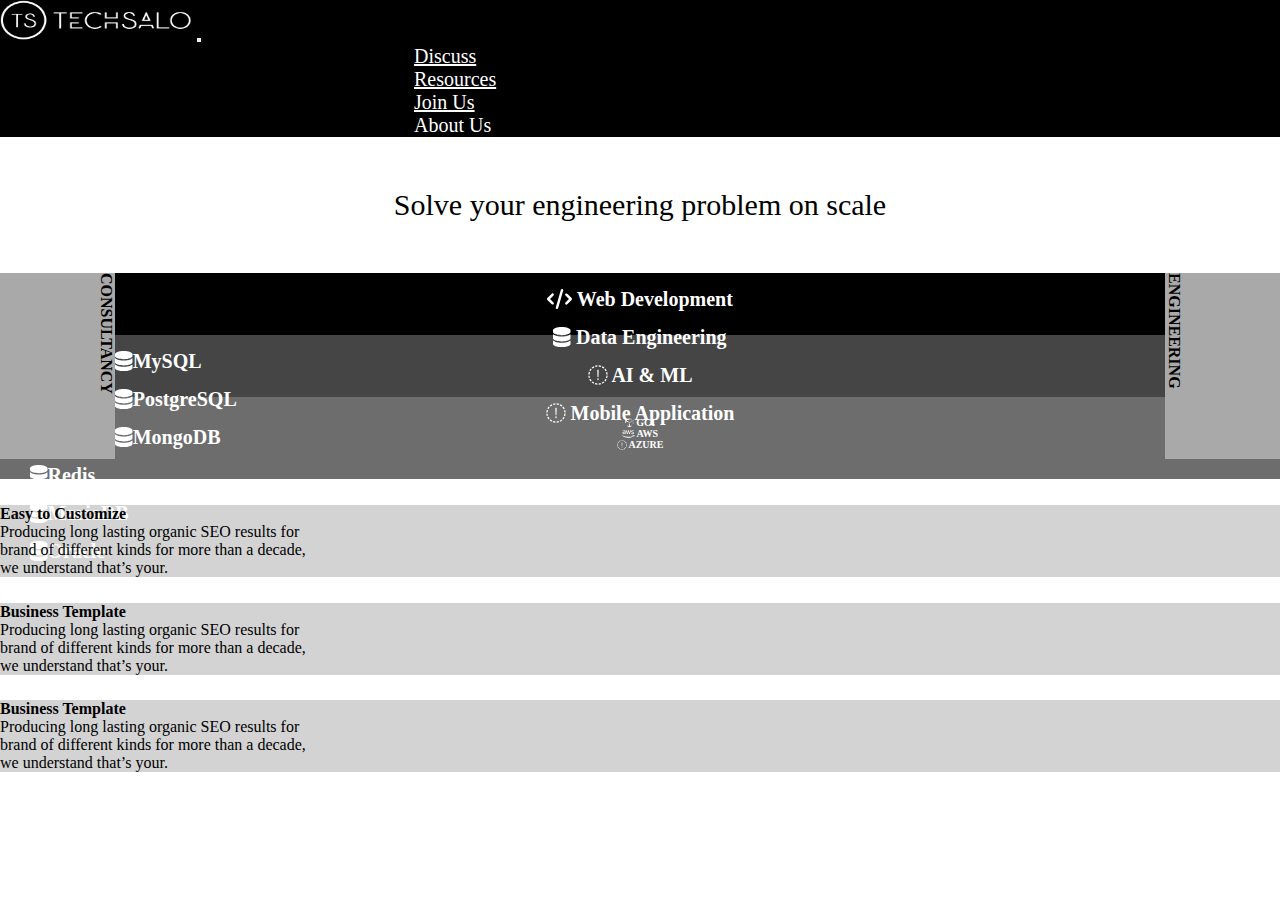
==== index.html @ 3ab92107 "index update" ====
<!doctype html>
<html lang="en">
  <head>
    <meta charset="utf-8">
    <meta name="viewport" content="width=device-width, initial-scale=1">
    <title>Techsalo Infotech</title>
    <link href="https://cdn.jsdelivr.net/npm/bootstrap@5.2.2/dist/css/bootstrap.min.css" rel="stylesheet" integrity="sha384-Zenh87qX5JnK2Jl0vWa8Ck2rdkQ2Bzep5IDxbcnCeuOxjzrPF/et3URy9Bv1WTRi" crossorigin="anonymous">
    <link rel="stylesheet" type="text/css" href="css/style.css">
    <link rel="stylesheet" type="text/css" href="css/all.min.css">
    <link rel="stylesheet" type="text/css" href="css/solid.min.css">
    <link rel="stylesheet" type="text/css" href="css/brands.min.css">
    <link rel="stylesheet" type="text/css" href="css/fontawesome.min.css">
    <link rel="stylesheet" type="text/css" href="css/regular.min.css">
  </head>
  <body>
    <nav class="navbar navbar-expand-lg nav">
  <div class="container-fluid">
    <img src="image/techsalo-logo-white.png">
    <button class="navbar-toggler" type="button" data-bs-toggle="collapse" data-bs-target="#navbarNav" aria-controls="navbarNav" aria-expanded="false" aria-label="Toggle navigation">
      <span class="navbar-toggler-icon"></span>
    </button>
    <div class="collapse navbar-collapse" id="navbarNav">
      <ul class="navbar-nav">
        <li class="nav-item">
          <a class="nav-link active" aria-current="page" href="#">Discuss</a>
        </li>
        <li class="nav-item">
          <a class="nav-link active" href="#">Resources</a>
        </li>
        <li class="nav-item">
          <a class="nav-link active" href="#">Join Us</a>
        </li>
        <li class="nav-item">
          <a class="nav-link active">About Us</a>
        </li>
      </ul>
    </div>
  </div>
</nav>
<div class="container tagline">
  <div class="row">
    <div class="col-lg-12 col-md-12 col-sm-12">
      <p>Solve your engineering problem on scale</p>
    </div>
    
  </div>
  
</div>
<!-- <div class="container">
  <div class="row">
    <div class="col-lg-12 col-md-12 col-sm-12">
      
    </div>
  </div>
</div> -->
<div class="flex">
  <h4>CONSULTANCY</h4>
  
</div>
<div class="flex1">
  <h4>ENGINEERING</h4>
</div>

<div class="container dev">
  <div class="row">
    <div class="col-lg-3 col-md-6 col-sm-12">
      <h5><i class="fa-solid fa-code"></i> Web Development</h5>
      <p></p>
      
    </div>
    <div class="col-lg-3 col-md-6 col-sm-12">
      <h5><i class="fa-solid fa-database"></i> Data Engineering</h5>
      <p></p>
      
    </div>
    <div class="col-lg-3 col-md-6 col-sm-12">
      <h5><i class="fa-sharp fa-solid fa-brain-circuit"></i> AI & ML</h5>
      <p></p>
      
    </div>
    <div class="col-lg-3 col-md-6 col-sm-12">
      <h5><i class="fa-solid fa-browser"></i> Mobile Application</h5>
      <p></p>
      
    </div>
  </div>
  
</div>
<div class="container data">
  <div class="row">
    <div class="col-lg-2 col-md-6 col-sm-12">
      <h5><i class="fa-solid fa-database"></i>MySQL</h5>
      
    </div>
    <div class="col-lg-2 col-md-6 col-sm-12">
      <h5><i class="fa-solid fa-database"></i>PostgreSQL</h5>
      
      
    </div>
    <div class="col-lg-2 col-md-6 col-sm-12">
      <h5><i class="fa-solid fa-database"></i>MongoDB</h5>
      
      
    </div>
    <div class="col-lg-2 col-md-6 col-sm-12">
      <h5><i class="fa-solid fa-database"></i>Redis</h5>
      
      
    </div>
    <div class="col-lg-2 col-md-6 col-sm-12">
      <h5><i class="fa-solid fa-database"></i>MariaDB</h5>
      
      
    </div>
    <div class="col-lg-2 col-md-6 col-sm-12">
      <h5><i class="fa-solid fa-database"></i>Oracle</h5>
      
      
    </div>
  </div>
  
</div>
<div class="container soft">
  <div class="row">
    <div class="col-lg-4 col-md-6 col-sm-12">
      <h5><i class="fa-brands fa-uncharted"></i> GCI</h5>
      
    </div>
    <div class="col-lg-4 col-md-6 col-sm-12">
      <h5><i class="fa-brands fa-aws"></i> AWS</h5>
      
    </div>
    <div class="col-lg-4 col-md-6 col-sm-12">
      <h5><i class="fa-solid fa-treasure-chest"></i> AZURE</h5>
      
    </div>
  </div>
</div>
<!-- <div class="container-fluid item">
  <div class="row">
    <div class="col-lg-3 col-md-6 col-sm-12">
      <p>techsalo</p>
      
    </div>
    <div class="col-lg-3 col-md-6 col-sm-12">
      <p>techsalo</p>
      
    </div>
    <div class="col-lg-3 col-md-6 col-sm-12">
      <p>techsalo</p>
      
    </div>
    <div class="col-lg-3 col-md-6 col-sm-12">
      <p>techsalo</p>
      
    </div>
    
  </div>
  
</div> -->
<!-- <div class="container-fluid">
  <div class="row">
    <div class="col-lg-4 col-mg-6 col-sm-12" class="item">
      <div class="item"></div>
      
    </div>
    <div class="col-lg-4 col-mg-6 col-sm-12" class="item">
      <div class="item"></div>
      
    </div>
    <div class="col-lg-4 col-mg-6 col-sm-12" class="item">
      <div class="item"></div>
      
      
    </div>
  </div>
  
</div> -->
 <div class="row featured-bg">
          <div class="col-lg-4 col-md-6 col-sm-12 p-0">
            <div class="feature-item featured-border1">
               <div class="feature-icon float-left">
                 <i class="lni-coffee-cup"></i>
               </div>
               <div class="feature-info float-left">
                 <h4>Easy to Customize</h4>
                 <p>Producing long lasting organic SEO results for <br> brand of different kinds for more than a decade,<br> we understand that’s your.</p>
               </div>
            </div>
          </div>
          <div class="col-lg-4 col-md-6 col-sm-12 p-0">
            <div class="feature-item featured-border2">
               <div class="feature-icon float-left">
                 <i class="lni-briefcase"></i>
               </div>
               <div class="feature-info float-left">
                 <h4>Business Template</h4>
                 <p>Producing long lasting organic SEO results for <br> brand of different kinds for more than a decade,<br> we understand that’s your.</p>
               </div>
            </div>
          </div>
          <div class="col-lg-4 col-md-6 col-sm-12 p-0">
            <div class="feature-item featured-border2">
               <div class="feature-icon float-left">
                 <i class="lni-briefcase"></i>
               </div>
               <div class="feature-info float-left">
                 <h4>Business Template</h4>
                 <p>Producing long lasting organic SEO results for <br> brand of different kinds for more than a decade,<br> we understand that’s your.</p>
               </div>
            </div>
          </div>

 <!-- <div class="container">
  <div class="row">
    <div class="col-lg-4 col-mg-6 col-sm-12" class="item">
      <div class="item"><h2><i class="fa-solid fa-laptop-code"></i></h2>
      <h3>WEB <br><span style="color:gray;">DESIGN</span></h3>
      <p>Vero amet vero eos kasd justo ipsum diam sed elitr</p></div>
      
    </div>
    <div class="col-lg-4 col-mg-6 col-sm-12" class="item">
      <div class="item"><h2><i class="fa-solid fa-code"></i></h2>
      <h3>WEB <span style="color:gray;">DEVELOPMENT</span></h3>
      <p>Vero amet vero eos kasd justo ipsum diam sed elitr</p></div>
      
    </div>
    <div class="col-lg-4 col-mg-6 col-sm-12" class="item">
      <div class="item"><h2><i class="fa-solid fa-envelope-open-text"></i></h2>
      <h3> DIGITAL <span style="color:gray;">MARKETING</span></h3>
      <p>Vero amet vero eos kasd justo ipsum diam sed elitr</p></div>
      
    </div>
  </div>
</div>
 -->
    <script src="https://cdn.jsdelivr.net/npm/bootstrap@5.2.2/dist/js/bootstrap.bundle.min.js" integrity="sha384-OERcA2EqjJCMA+/3y+gxIOqMEjwtxJY7qPCqsdltbNJuaOe923+mo//f6V8Qbsw3" crossorigin="anonymous"></script>
    <script src="js/all.min.js"></script>
    <script src="js/solid.min.js"></script>
    <script src="js/regular.min.js"></script>
    <script src="js/fontawesome.min.js"></script>
    <script src="js/brands.min.js"></script>
  </body>
</html>
---- css/style.css ----
*{
	margin: 0;
	padding: 0;
}
.nav{
	
	background-color: black;
	font-size: 20px;
}
.nav ul{
	margin-left: 30%;
}
.nav ul li{
	padding-left: 30px;

}
.nav-link{
	color: white!important;
}
.nav img{
	height: 40px;
	width: 15%;
}
.tagline p{
	text-align: center;
	margin-top: 4%;
	font-size: 30px;
}
.dev{
	margin-top: 4%;
	background-color: black;
	height: 62px;
	color: white;
}
.dev h5{
	padding-top: 15px;
	text-align: center;
	font-size: 20px;
}
.data{
	background-color: #454545;
	height: 62px;
}
.data h5{
	color: white;
	/*text-align: center;*/
	padding-top: 15px;
	padding-left: 30px;
	font-size: 20px;
}
.soft{
	background-color: #6D6D6D;
	height: 62px;
	/*margin-top: 2%;*/
	padding-top: 20px;
}
.soft h5{
	text-align: center;
	font-size: 10px;
	color: white;
	padding-left: 50px;


}
/*.item{
	background-color: #F4F5F8;
	height: 200px;
	width: 100%;
	margin-top: 2%;
	background-color: gray;
	border-radius: 5%;
}*/
.feature-item{
	margin-top: 2%;
	background-color: lightgray;
}
.flex{
	float: left;
	background-color: darkgrey;
	margin-top: 4%;
	height: 186px;
	width: 9%;	
}
.flex h4{
	writing-mode: vertical-lr;
	float: right;

}
.flex1{
	float: right;
	background-color: darkgrey;
	margin-top: 4%;
	height: 186px;
	width: 9%;

}
.flex1 h4{
	writing-mode: vertical-rl;
	text-align: center;

}
---- css/solid.min.css ----
/*!
 * Font Awesome Free 6.2.0 by @fontawesome - https://fontawesome.com
 * License - https://fontawesome.com/license/free (Icons: CC BY 4.0, Fonts: SIL OFL 1.1, Code: MIT License)
 * Copyright 2022 Fonticons, Inc.
 */
:host,:root{--fa-style-family-classic:"Font Awesome 6 Free";--fa-font-solid:normal 900 1em/1 "Font Awesome 6 Free"}@font-face{font-family:"Font Awesome 6 Free";font-style:normal;font-weight:900;font-display:block;src:url(../webfonts/fa-solid-900.woff2) format("woff2"),url(../webfonts/fa-solid-900.ttf) format("truetype")}.fa-solid,.fas{font-weight:900}
---- css/brands.min.css ----
/*!
 * Font Awesome Free 6.1.2 by @fontawesome - https://fontawesome.com
 * License - https://fontawesome.com/license/free (Icons: CC BY 4.0, Fonts: SIL OFL 1.1, Code: MIT License)
 * Copyright 2022 Fonticons, Inc.
 */
:host,:root{--fa-font-brands:normal 400 1em/1 "Font Awesome 6 Brands"}@font-face{font-family:"Font Awesome 6 Brands";font-style:normal;font-weight:400;font-display:block;src:url(../webfonts/fa-brands-400.woff2) format("woff2"),url(../webfonts/fa-brands-400.ttf) format("truetype")}.fa-brands,.fab{font-family:"Font Awesome 6 Brands";font-weight:400}.fa-42-group:before,.fa-innosoft:before{content:"\e080"}.fa-500px:before{content:"\f26e"}.fa-accessible-icon:before{content:"\f368"}.fa-accusoft:before{content:"\f369"}.fa-adn:before{content:"\f170"}.fa-adversal:before{content:"\f36a"}.fa-affiliatetheme:before{content:"\f36b"}.fa-airbnb:before{content:"\f834"}.fa-algolia:before{content:"\f36c"}.fa-alipay:before{content:"\f642"}.fa-amazon:before{content:"\f270"}.fa-amazon-pay:before{content:"\f42c"}.fa-amilia:before{content:"\f36d"}.fa-android:before{content:"\f17b"}.fa-angellist:before{content:"\f209"}.fa-angrycreative:before{content:"\f36e"}.fa-angular:before{content:"\f420"}.fa-app-store:before{content:"\f36f"}.fa-app-store-ios:before{content:"\f370"}.fa-apper:before{content:"\f371"}.fa-apple:before{content:"\f179"}.fa-apple-pay:before{content:"\f415"}.fa-artstation:before{content:"\f77a"}.fa-asymmetrik:before{content:"\f372"}.fa-atlassian:before{content:"\f77b"}.fa-audible:before{content:"\f373"}.fa-autoprefixer:before{content:"\f41c"}.fa-avianex:before{content:"\f374"}.fa-aviato:before{content:"\f421"}.fa-aws:before{content:"\f375"}.fa-bandcamp:before{content:"\f2d5"}.fa-battle-net:before{content:"\f835"}.fa-behance:before{content:"\f1b4"}.fa-bilibili:before{content:"\e3d9"}.fa-bimobject:before{content:"\f378"}.fa-bitbucket:before{content:"\f171"}.fa-bitcoin:before{content:"\f379"}.fa-bity:before{content:"\f37a"}.fa-black-tie:before{content:"\f27e"}.fa-blackberry:before{content:"\f37b"}.fa-blogger:before{content:"\f37c"}.fa-blogger-b:before{content:"\f37d"}.fa-bluetooth:before{content:"\f293"}.fa-bluetooth-b:before{content:"\f294"}.fa-bootstrap:before{content:"\f836"}.fa-bots:before{content:"\e340"}.fa-btc:before{content:"\f15a"}.fa-buffer:before{content:"\f837"}.fa-buromobelexperte:before{content:"\f37f"}.fa-buy-n-large:before{content:"\f8a6"}.fa-buysellads:before{content:"\f20d"}.fa-canadian-maple-leaf:before{content:"\f785"}.fa-cc-amazon-pay:before{content:"\f42d"}.fa-cc-amex:before{content:"\f1f3"}.fa-cc-apple-pay:before{content:"\f416"}.fa-cc-diners-club:before{content:"\f24c"}.fa-cc-discover:before{content:"\f1f2"}.fa-cc-jcb:before{content:"\f24b"}.fa-cc-mastercard:before{content:"\f1f1"}.fa-cc-paypal:before{content:"\f1f4"}.fa-cc-stripe:before{content:"\f1f5"}.fa-cc-visa:before{content:"\f1f0"}.fa-centercode:before{content:"\f380"}.fa-centos:before{content:"\f789"}.fa-chrome:before{content:"\f268"}.fa-chromecast:before{content:"\f838"}.fa-cloudflare:before{content:"\e07d"}.fa-cloudscale:before{content:"\f383"}.fa-cloudsmith:before{content:"\f384"}.fa-cloudversify:before{content:"\f385"}.fa-cmplid:before{content:"\e360"}.fa-codepen:before{content:"\f1cb"}.fa-codiepie:before{content:"\f284"}.fa-confluence:before{content:"\f78d"}.fa-connectdevelop:before{content:"\f20e"}.fa-contao:before{content:"\f26d"}.fa-cotton-bureau:before{content:"\f89e"}.fa-cpanel:before{content:"\f388"}.fa-creative-commons:before{content:"\f25e"}.fa-creative-commons-by:before{content:"\f4e7"}.fa-creative-commons-nc:before{content:"\f4e8"}.fa-creative-commons-nc-eu:before{content:"\f4e9"}.fa-creative-commons-nc-jp:before{content:"\f4ea"}.fa-creative-commons-nd:before{content:"\f4eb"}.fa-creative-commons-pd:before{content:"\f4ec"}.fa-creative-commons-pd-alt:before{content:"\f4ed"}.fa-creative-commons-remix:before{content:"\f4ee"}.fa-creative-commons-sa:before{content:"\f4ef"}.fa-creative-commons-sampling:before{content:"\f4f0"}.fa-creative-commons-sampling-plus:before{content:"\f4f1"}.fa-creative-commons-share:before{content:"\f4f2"}.fa-creative-commons-zero:before{content:"\f4f3"}.fa-critical-role:before{content:"\f6c9"}.fa-css3:before{content:"\f13c"}.fa-css3-alt:before{content:"\f38b"}.fa-cuttlefish:before{content:"\f38c"}.fa-d-and-d:before{content:"\f38d"}.fa-d-and-d-beyond:before{content:"\f6ca"}.fa-dailymotion:before{content:"\e052"}.fa-dashcube:before{content:"\f210"}.fa-deezer:before{content:"\e077"}.fa-delicious:before{content:"\f1a5"}.fa-deploydog:before{content:"\f38e"}.fa-deskpro:before{content:"\f38f"}.fa-dev:before{content:"\f6cc"}.fa-deviantart:before{content:"\f1bd"}.fa-dhl:before{content:"\f790"}.fa-diaspora:before{content:"\f791"}.fa-digg:before{content:"\f1a6"}.fa-digital-ocean:before{content:"\f391"}.fa-discord:before{content:"\f392"}.fa-discourse:before{content:"\f393"}.fa-dochub:before{content:"\f394"}.fa-docker:before{content:"\f395"}.fa-draft2digital:before{content:"\f396"}.fa-dribbble:before{content:"\f17d"}.fa-dropbox:before{content:"\f16b"}.fa-drupal:before{content:"\f1a9"}.fa-dyalog:before{content:"\f399"}.fa-earlybirds:before{content:"\f39a"}.fa-ebay:before{content:"\f4f4"}.fa-edge:before{content:"\f282"}.fa-edge-legacy:before{content:"\e078"}.fa-elementor:before{content:"\f430"}.fa-ello:before{content:"\f5f1"}.fa-ember:before{content:"\f423"}.fa-empire:before{content:"\f1d1"}.fa-envira:before{content:"\f299"}.fa-erlang:before{content:"\f39d"}.fa-ethereum:before{content:"\f42e"}.fa-etsy:before{content:"\f2d7"}.fa-evernote:before{content:"\f839"}.fa-expeditedssl:before{content:"\f23e"}.fa-facebook:before{content:"\f09a"}.fa-facebook-f:before{content:"\f39e"}.fa-facebook-messenger:before{content:"\f39f"}.fa-fantasy-flight-games:before{content:"\f6dc"}.fa-fedex:before{content:"\f797"}.fa-fedora:before{content:"\f798"}.fa-figma:before{content:"\f799"}.fa-firefox:before{content:"\f269"}.fa-firefox-browser:before{content:"\e007"}.fa-first-order:before{content:"\f2b0"}.fa-first-order-alt:before{content:"\f50a"}.fa-firstdraft:before{content:"\f3a1"}.fa-flickr:before{content:"\f16e"}.fa-flipboard:before{content:"\f44d"}.fa-fly:before{content:"\f417"}.fa-font-awesome-flag:before,.fa-font-awesome-logo-full:before,.fa-font-awesome:before{content:"\f2b4"}.fa-fonticons:before{content:"\f280"}.fa-fonticons-fi:before{content:"\f3a2"}.fa-fort-awesome:before{content:"\f286"}.fa-fort-awesome-alt:before{content:"\f3a3"}.fa-forumbee:before{content:"\f211"}.fa-foursquare:before{content:"\f180"}.fa-free-code-camp:before{content:"\f2c5"}.fa-freebsd:before{content:"\f3a4"}.fa-fulcrum:before{content:"\f50b"}.fa-galactic-republic:before{content:"\f50c"}.fa-galactic-senate:before{content:"\f50d"}.fa-get-pocket:before{content:"\f265"}.fa-gg:before{content:"\f260"}.fa-gg-circle:before{content:"\f261"}.fa-git:before{content:"\f1d3"}.fa-git-alt:before{content:"\f841"}.fa-github:before{content:"\f09b"}.fa-github-alt:before{content:"\f113"}.fa-gitkraken:before{content:"\f3a6"}.fa-gitlab:before{content:"\f296"}.fa-gitter:before{content:"\f426"}.fa-glide:before{content:"\f2a5"}.fa-glide-g:before{content:"\f2a6"}.fa-gofore:before{content:"\f3a7"}.fa-golang:before{content:"\e40f"}.fa-goodreads:before{content:"\f3a8"}.fa-goodreads-g:before{content:"\f3a9"}.fa-google:before{content:"\f1a0"}.fa-google-drive:before{content:"\f3aa"}.fa-google-pay:before{content:"\e079"}.fa-google-play:before{content:"\f3ab"}.fa-google-plus:before{content:"\f2b3"}.fa-google-plus-g:before{content:"\f0d5"}.fa-google-wallet:before{content:"\f1ee"}.fa-gratipay:before{content:"\f184"}.fa-grav:before{content:"\f2d6"}.fa-gripfire:before{content:"\f3ac"}.fa-grunt:before{content:"\f3ad"}.fa-guilded:before{content:"\e07e"}.fa-gulp:before{content:"\f3ae"}.fa-hacker-news:before{content:"\f1d4"}.fa-hackerrank:before{content:"\f5f7"}.fa-hashnode:before{content:"\e499"}.fa-hips:before{content:"\f452"}.fa-hire-a-helper:before{content:"\f3b0"}.fa-hive:before{content:"\e07f"}.fa-hooli:before{content:"\f427"}.fa-hornbill:before{content:"\f592"}.fa-hotjar:before{content:"\f3b1"}.fa-houzz:before{content:"\f27c"}.fa-html5:before{content:"\f13b"}.fa-hubspot:before{content:"\f3b2"}.fa-ideal:before{content:"\e013"}.fa-imdb:before{content:"\f2d8"}.fa-instagram:before{content:"\f16d"}.fa-instalod:before{content:"\e081"}.fa-intercom:before{content:"\f7af"}.fa-internet-explorer:before{content:"\f26b"}.fa-invision:before{content:"\f7b0"}.fa-ioxhost:before{content:"\f208"}.fa-itch-io:before{content:"\f83a"}.fa-itunes:before{content:"\f3b4"}.fa-itunes-note:before{content:"\f3b5"}.fa-java:before{content:"\f4e4"}.fa-jedi-order:before{content:"\f50e"}.fa-jenkins:before{content:"\f3b6"}.fa-jira:before{content:"\f7b1"}.fa-joget:before{content:"\f3b7"}.fa-joomla:before{content:"\f1aa"}.fa-js:before{content:"\f3b8"}.fa-jsfiddle:before{content:"\f1cc"}.fa-kaggle:before{content:"\f5fa"}.fa-keybase:before{content:"\f4f5"}.fa-keycdn:before{content:"\f3ba"}.fa-kickstarter:before{content:"\f3bb"}.fa-kickstarter-k:before{content:"\f3bc"}.fa-korvue:before{content:"\f42f"}.fa-laravel:before{content:"\f3bd"}.fa-lastfm:before{content:"\f202"}.fa-leanpub:before{content:"\f212"}.fa-less:before{content:"\f41d"}.fa-line:before{content:"\f3c0"}.fa-linkedin:before{content:"\f08c"}.fa-linkedin-in:before{content:"\f0e1"}.fa-linode:before{content:"\f2b8"}.fa-linux:before{content:"\f17c"}.fa-lyft:before{content:"\f3c3"}.fa-magento:before{content:"\f3c4"}.fa-mailchimp:before{content:"\f59e"}.fa-mandalorian:before{content:"\f50f"}.fa-markdown:before{content:"\f60f"}.fa-mastodon:before{content:"\f4f6"}.fa-maxcdn:before{content:"\f136"}.fa-mdb:before{content:"\f8ca"}.fa-medapps:before{content:"\f3c6"}.fa-medium-m:before,.fa-medium:before{content:"\f23a"}.fa-medrt:before{content:"\f3c8"}.fa-meetup:before{content:"\f2e0"}.fa-megaport:before{content:"\f5a3"}.fa-mendeley:before{content:"\f7b3"}.fa-meta:before{content:"\e49b"}.fa-microblog:before{content:"\e01a"}.fa-microsoft:before{content:"\f3ca"}.fa-mix:before{content:"\f3cb"}.fa-mixcloud:before{content:"\f289"}.fa-mixer:before{content:"\e056"}.fa-mizuni:before{content:"\f3cc"}.fa-modx:before{content:"\f285"}.fa-monero:before{content:"\f3d0"}.fa-napster:before{content:"\f3d2"}.fa-neos:before{content:"\f612"}.fa-nfc-directional:before{content:"\e530"}.fa-nfc-symbol:before{content:"\e531"}.fa-nimblr:before{content:"\f5a8"}.fa-node:before{content:"\f419"}.fa-node-js:before{content:"\f3d3"}.fa-npm:before{content:"\f3d4"}.fa-ns8:before{content:"\f3d5"}.fa-nutritionix:before{content:"\f3d6"}.fa-octopus-deploy:before{content:"\e082"}.fa-odnoklassniki:before{content:"\f263"}.fa-old-republic:before{content:"\f510"}.fa-opencart:before{content:"\f23d"}.fa-openid:before{content:"\f19b"}.fa-opera:before{content:"\f26a"}.fa-optin-monster:before{content:"\f23c"}.fa-orcid:before{content:"\f8d2"}.fa-osi:before{content:"\f41a"}.fa-padlet:before{content:"\e4a0"}.fa-page4:before{content:"\f3d7"}.fa-pagelines:before{content:"\f18c"}.fa-palfed:before{content:"\f3d8"}.fa-patreon:before{content:"\f3d9"}.fa-paypal:before{content:"\f1ed"}.fa-perbyte:before{content:"\e083"}.fa-periscope:before{content:"\f3da"}.fa-phabricator:before{content:"\f3db"}.fa-phoenix-framework:before{content:"\f3dc"}.fa-phoenix-squadron:before{content:"\f511"}.fa-php:before{content:"\f457"}.fa-pied-piper:before{content:"\f2ae"}.fa-pied-piper-alt:before{content:"\f1a8"}.fa-pied-piper-hat:before{content:"\f4e5"}.fa-pied-piper-pp:before{content:"\f1a7"}.fa-pinterest:before{content:"\f0d2"}.fa-pinterest-p:before{content:"\f231"}.fa-pix:before{content:"\e43a"}.fa-playstation:before{content:"\f3df"}.fa-product-hunt:before{content:"\f288"}.fa-pushed:before{content:"\f3e1"}.fa-python:before{content:"\f3e2"}.fa-qq:before{content:"\f1d6"}.fa-quinscape:before{content:"\f459"}.fa-quora:before{content:"\f2c4"}.fa-r-project:before{content:"\f4f7"}.fa-raspberry-pi:before{content:"\f7bb"}.fa-ravelry:before{content:"\f2d9"}.fa-react:before{content:"\f41b"}.fa-reacteurope:before{content:"\f75d"}.fa-readme:before{content:"\f4d5"}.fa-rebel:before{content:"\f1d0"}.fa-red-river:before{content:"\f3e3"}.fa-reddit:before{content:"\f1a1"}.fa-reddit-alien:before{content:"\f281"}.fa-redhat:before{content:"\f7bc"}.fa-renren:before{content:"\f18b"}.fa-replyd:before{content:"\f3e6"}.fa-researchgate:before{content:"\f4f8"}.fa-resolving:before{content:"\f3e7"}.fa-rev:before{content:"\f5b2"}.fa-rocketchat:before{content:"\f3e8"}.fa-rockrms:before{content:"\f3e9"}.fa-rust:before{content:"\e07a"}.fa-safari:before{content:"\f267"}.fa-salesforce:before{content:"\f83b"}.fa-sass:before{content:"\f41e"}.fa-schlix:before{content:"\f3ea"}.fa-screenpal:before{content:"\e570"}.fa-scribd:before{content:"\f28a"}.fa-searchengin:before{content:"\f3eb"}.fa-sellcast:before{content:"\f2da"}.fa-sellsy:before{content:"\f213"}.fa-servicestack:before{content:"\f3ec"}.fa-shirtsinbulk:before{content:"\f214"}.fa-shopify:before{content:"\e057"}.fa-shopware:before{content:"\f5b5"}.fa-simplybuilt:before{content:"\f215"}.fa-sistrix:before{content:"\f3ee"}.fa-sith:before{content:"\f512"}.fa-sitrox:before{content:"\e44a"}.fa-sketch:before{content:"\f7c6"}.fa-skyatlas:before{content:"\f216"}.fa-skype:before{content:"\f17e"}.fa-slack-hash:before,.fa-slack:before{content:"\f198"}.fa-slideshare:before{content:"\f1e7"}.fa-snapchat-ghost:before,.fa-snapchat:before{content:"\f2ab"}.fa-soundcloud:before{content:"\f1be"}.fa-sourcetree:before{content:"\f7d3"}.fa-space-awesome:before{content:"\e5ac"}.fa-speakap:before{content:"\f3f3"}.fa-speaker-deck:before{content:"\f83c"}.fa-spotify:before{content:"\f1bc"}.fa-behance-square:before,.fa-square-behance:before{content:"\f1b5"}.fa-dribbble-square:before,.fa-square-dribbble:before{content:"\f397"}.fa-facebook-square:before,.fa-square-facebook:before{content:"\f082"}.fa-square-font-awesome:before{content:"\e5ad"}.fa-font-awesome-alt:before,.fa-square-font-awesome-stroke:before{content:"\f35c"}.fa-git-square:before,.fa-square-git:before{content:"\f1d2"}.fa-github-square:before,.fa-square-github:before{content:"\f092"}.fa-gitlab-square:before,.fa-square-gitlab:before{content:"\e5ae"}.fa-google-plus-square:before,.fa-square-google-plus:before{content:"\f0d4"}.fa-hacker-news-square:before,.fa-square-hacker-news:before{content:"\f3af"}.fa-instagram-square:before,.fa-square-instagram:before{content:"\e055"}.fa-js-square:before,.fa-square-js:before{content:"\f3b9"}.fa-lastfm-square:before,.fa-square-lastfm:before{content:"\f203"}.fa-odnoklassniki-square:before,.fa-square-odnoklassniki:before{content:"\f264"}.fa-pied-piper-square:before,.fa-square-pied-piper:before{content:"\e01e"}.fa-pinterest-square:before,.fa-square-pinterest:before{content:"\f0d3"}.fa-reddit-square:before,.fa-square-reddit:before{content:"\f1a2"}.fa-snapchat-square:before,.fa-square-snapchat:before{content:"\f2ad"}.fa-square-steam:before,.fa-steam-square:before{content:"\f1b7"}.fa-square-tumblr:before,.fa-tumblr-square:before{content:"\f174"}.fa-square-twitter:before,.fa-twitter-square:before{content:"\f081"}.fa-square-viadeo:before,.fa-viadeo-square:before{content:"\f2aa"}.fa-square-vimeo:before,.fa-vimeo-square:before{content:"\f194"}.fa-square-whatsapp:before,.fa-whatsapp-square:before{content:"\f40c"}.fa-square-xing:before,.fa-xing-square:before{content:"\f169"}.fa-square-youtube:before,.fa-youtube-square:before{content:"\f431"}.fa-squarespace:before{content:"\f5be"}.fa-stack-exchange:before{content:"\f18d"}.fa-stack-overflow:before{content:"\f16c"}.fa-stackpath:before{content:"\f842"}.fa-staylinked:before{content:"\f3f5"}.fa-steam:before{content:"\f1b6"}.fa-steam-symbol:before{content:"\f3f6"}.fa-sticker-mule:before{content:"\f3f7"}.fa-strava:before{content:"\f428"}.fa-stripe:before{content:"\f429"}.fa-stripe-s:before{content:"\f42a"}.fa-studiovinari:before{content:"\f3f8"}.fa-stumbleupon:before{content:"\f1a4"}.fa-stumbleupon-circle:before{content:"\f1a3"}.fa-superpowers:before{content:"\f2dd"}.fa-supple:before{content:"\f3f9"}.fa-suse:before{content:"\f7d6"}.fa-swift:before{content:"\f8e1"}.fa-symfony:before{content:"\f83d"}.fa-teamspeak:before{content:"\f4f9"}.fa-telegram-plane:before,.fa-telegram:before{content:"\f2c6"}.fa-tencent-weibo:before{content:"\f1d5"}.fa-the-red-yeti:before{content:"\f69d"}.fa-themeco:before{content:"\f5c6"}.fa-themeisle:before{content:"\f2b2"}.fa-think-peaks:before{content:"\f731"}.fa-tiktok:before{content:"\e07b"}.fa-trade-federation:before{content:"\f513"}.fa-trello:before{content:"\f181"}.fa-tumblr:before{content:"\f173"}.fa-twitch:before{content:"\f1e8"}.fa-twitter:before{content:"\f099"}.fa-typo3:before{content:"\f42b"}.fa-uber:before{content:"\f402"}.fa-ubuntu:before{content:"\f7df"}.fa-uikit:before{content:"\f403"}.fa-umbraco:before{content:"\f8e8"}.fa-uncharted:before{content:"\e084"}.fa-uniregistry:before{content:"\f404"}.fa-unity:before{content:"\e049"}.fa-unsplash:before{content:"\e07c"}.fa-untappd:before{content:"\f405"}.fa-ups:before{content:"\f7e0"}.fa-usb:before{content:"\f287"}.fa-usps:before{content:"\f7e1"}.fa-ussunnah:before{content:"\f407"}.fa-vaadin:before{content:"\f408"}.fa-viacoin:before{content:"\f237"}.fa-viadeo:before{content:"\f2a9"}.fa-viber:before{content:"\f409"}.fa-vimeo:before{content:"\f40a"}.fa-vimeo-v:before{content:"\f27d"}.fa-vine:before{content:"\f1ca"}.fa-vk:before{content:"\f189"}.fa-vnv:before{content:"\f40b"}.fa-vuejs:before{content:"\f41f"}.fa-watchman-monitoring:before{content:"\e087"}.fa-waze:before{content:"\f83f"}.fa-weebly:before{content:"\f5cc"}.fa-weibo:before{content:"\f18a"}.fa-weixin:before{content:"\f1d7"}.fa-whatsapp:before{content:"\f232"}.fa-whmcs:before{content:"\f40d"}.fa-wikipedia-w:before{content:"\f266"}.fa-windows:before{content:"\f17a"}.fa-wirsindhandwerk:before,.fa-wsh:before{content:"\e2d0"}.fa-wix:before{content:"\f5cf"}.fa-wizards-of-the-coast:before{content:"\f730"}.fa-wodu:before{content:"\e088"}.fa-wolf-pack-battalion:before{content:"\f514"}.fa-wordpress:before{content:"\f19a"}.fa-wordpress-simple:before{content:"\f411"}.fa-wpbeginner:before{content:"\f297"}.fa-wpexplorer:before{content:"\f2de"}.fa-wpforms:before{content:"\f298"}.fa-rendact:before,.fa-wpressr:before{content:"\f3e4"}.fa-xbox:before{content:"\f412"}.fa-xing:before{content:"\f168"}.fa-y-combinator:before{content:"\f23b"}.fa-yahoo:before{content:"\f19e"}.fa-yammer:before{content:"\f840"}.fa-yandex:before{content:"\f413"}.fa-yandex-international:before{content:"\f414"}.fa-yarn:before{content:"\f7e3"}.fa-yelp:before{content:"\f1e9"}.fa-yoast:before{content:"\f2b1"}.fa-youtube:before{content:"\f167"}.fa-zhihu:before{content:"\f63f"}
---- css/regular.min.css ----
/*!
 * Font Awesome Free 6.1.2 by @fontawesome - https://fontawesome.com
 * License - https://fontawesome.com/license/free (Icons: CC BY 4.0, Fonts: SIL OFL 1.1, Code: MIT License)
 * Copyright 2022 Fonticons, Inc.
 */
:host,:root{--fa-font-regular:normal 400 1em/1 "Font Awesome 6 Free"}@font-face{font-family:"Font Awesome 6 Free";font-style:normal;font-weight:400;font-display:block;src:url(../webfonts/fa-regular-400.woff2) format("woff2"),url(../webfonts/fa-regular-400.ttf) format("truetype")}.fa-regular,.far{font-family:"Font Awesome 6 Free";font-weight:400}
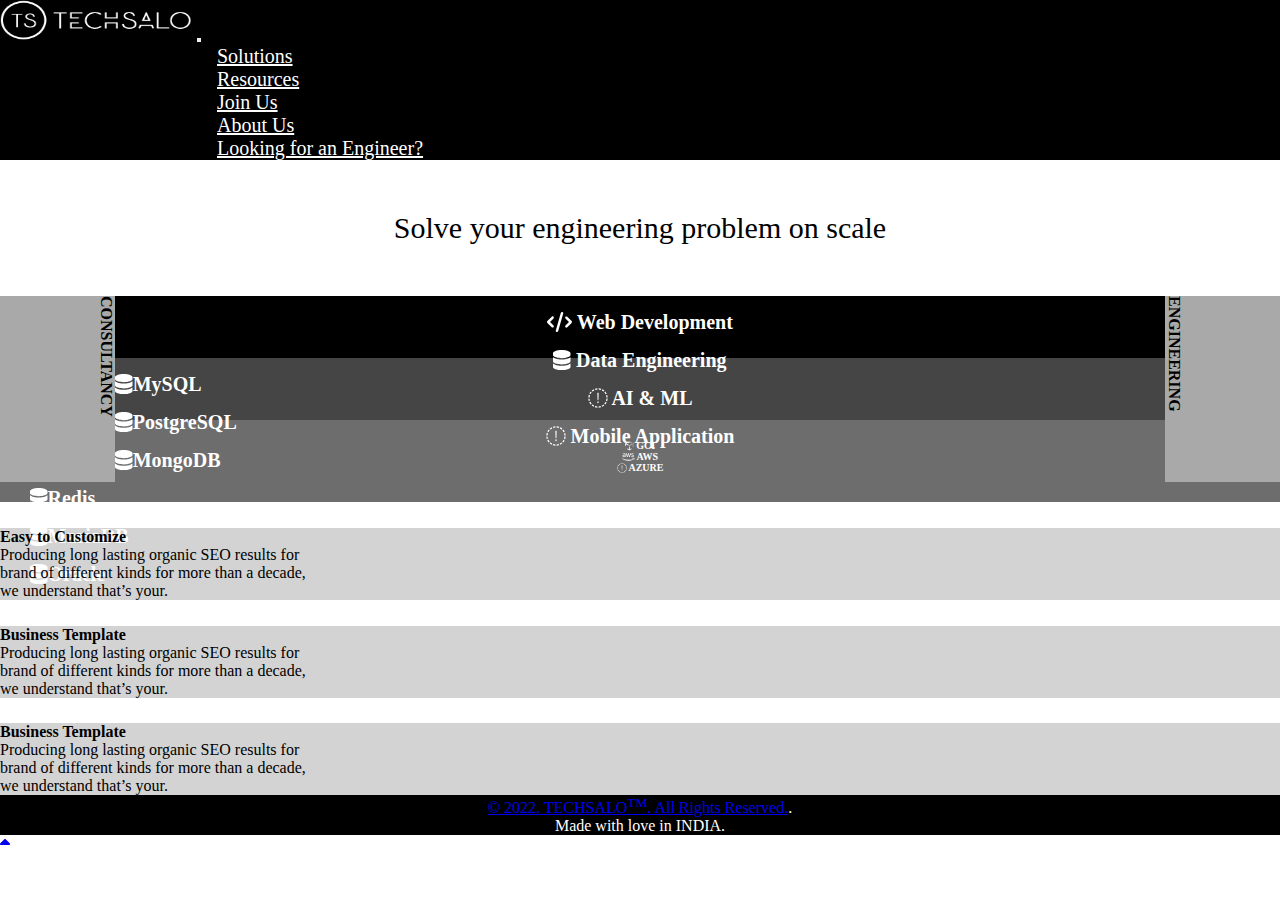
==== commit 6a8d29ca: "asic wireframe of techsalo landing page" ====
--- a/index.html
+++ b/index.html
@@ -22,16 +22,19 @@
     <div class="collapse navbar-collapse" id="navbarNav">
       <ul class="navbar-nav">
         <li class="nav-item">
-          <a class="nav-link active" aria-current="page" href="#">Discuss</a>
-        </li>
-        <li class="nav-item">
-          <a class="nav-link active" href="#">Resources</a>
-        </li>
-        <li class="nav-item">
-          <a class="nav-link active" href="#">Join Us</a>
-        </li>
-        <li class="nav-item">
-          <a class="nav-link active">About Us</a>
+          <a class="nav-link active" aria-current="page" href="index.html">Solutions</a>
+        </li>
+        <li class="nav-item">
+          <a class="nav-link active" href="resources.html">Resources</a>
+        </li>
+        <li class="nav-item">
+          <a class="nav-link active" href="join.html">Join Us</a>
+        </li>
+        <li class="nav-item">
+          <a class="nav-link active" href="index.html">About Us</a>
+        </li>
+        <li class="nav-item">
+          <a class="nav-link active" href="index.html">Looking for an Engineer?</a>
         </li>
       </ul>
     </div>
@@ -234,6 +237,31 @@
   </div>
 </div>
  -->
+ <div class="footer-text">
+              
+              <!-- Copyright -->
+              <div class="footer-copy font-alt">
+                <a href="#" target="_blank">&copy; 2022. TECHSALO<sup>TM</sup>. All Rights Reserved.</a>.
+              </div>
+              <!-- End Copyright -->
+              
+              <div class="footer-made">
+                Made with love <i class="icon-heart text-red"></i> in INDIA.
+              </div>
+              
+            </div>
+            <!-- End Footer Text --> 
+            
+          </div>
+          
+          
+          <!-- Top Link -->
+          <div class="local-scroll">
+            <a href="#top" class="link-to-top"><i class="fa fa-caret-up"></i></a>
+          </div>
+          <!-- End Top Link -->
+          
+        </footer>
     <script src="https://cdn.jsdelivr.net/npm/bootstrap@5.2.2/dist/js/bootstrap.bundle.min.js" integrity="sha384-OERcA2EqjJCMA+/3y+gxIOqMEjwtxJY7qPCqsdltbNJuaOe923+mo//f6V8Qbsw3" crossorigin="anonymous"></script>
     <script src="js/all.min.js"></script>
     <script src="js/solid.min.js"></script>
--- a/css/style.css
+++ b/css/style.css
@@ -8,10 +8,10 @@
 	font-size: 20px;
 }
 .nav ul{
-	margin-left: 30%;
+	margin-left: 15%;
 }
 .nav ul li{
-	padding-left: 30px;
+	padding-left: 25px;
 
 }
 .nav-link{
@@ -99,3 +99,13 @@
 	text-align: center;
 
 }
+
+}
+.form-control{
+	
+}
+.footer-text{
+	background-color: black;
+	color: white;
+	text-align: center;
+}
